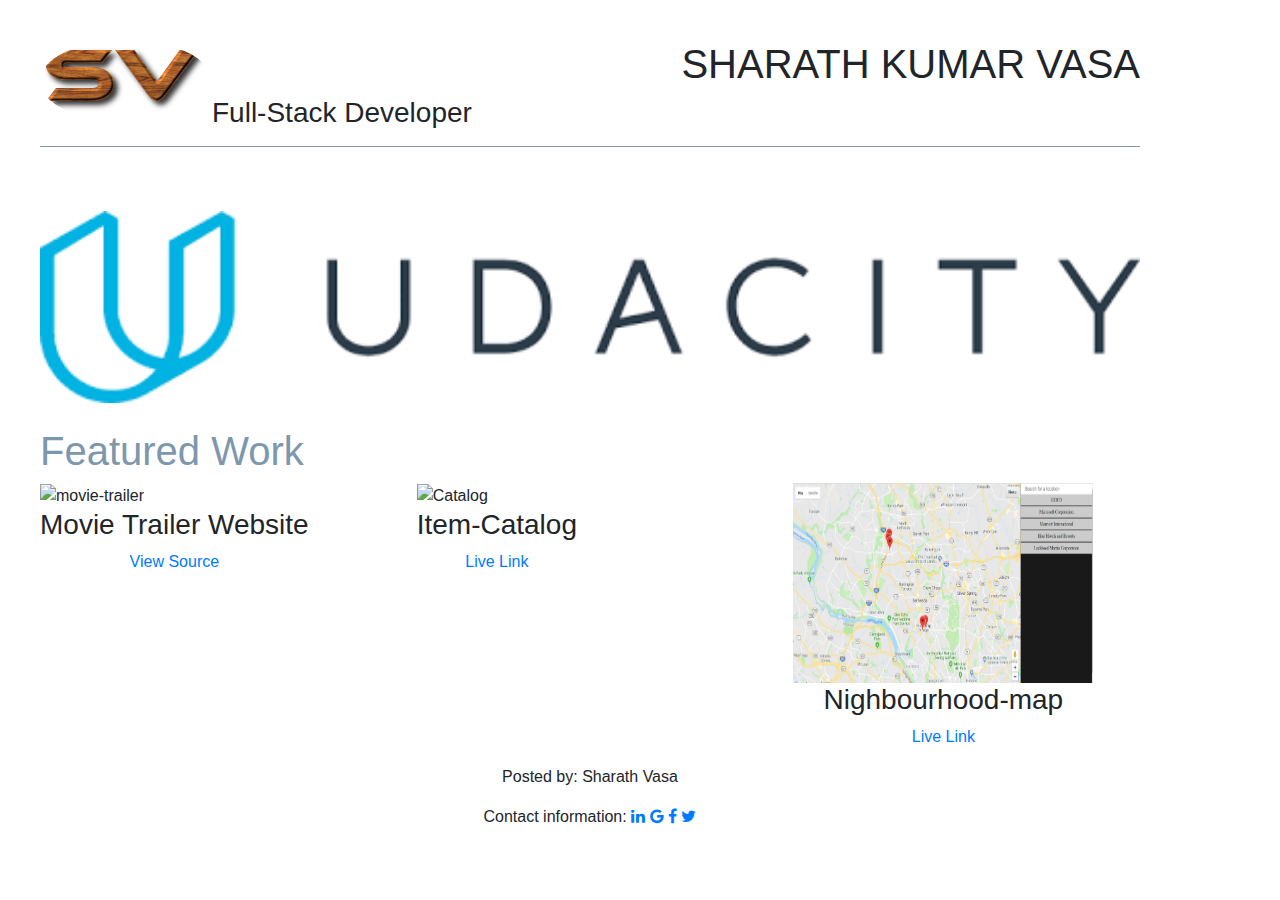
==== index.html @ 735753cd "docs: Adding comments to improve code readability" ====
<!DOCTYPE html>
<html>
   <head>
      <meta charset="UTF-8">
      <!-- To adjust the width automatically depending on the device -->
      <meta name="viewport" content="width=device-width, initial-scale=1.0">
      <title>Sharath Vasa's Portfolio</title>
      <!-- linking bootstrap and fontawesome for the design -->
      <link rel="stylesheet" href="https://cdnjs.cloudflare.com/ajax/libs/font-awesome/4.7.0/css/font-awesome.min.css">
      <link rel="stylesheet" href="https://maxcdn.bootstrapcdn.com/bootstrap/4.0.0-beta.2/css/bootstrap.min.css">
      <script src="https://ajax.googleapis.com/ajax/libs/jquery/3.2.1/jquery.min.js"></script>
      <!-- linking stylesheet -->
      <link rel="stylesheet" href="css/mystylesheet.css">
   </head>
   <body>
      <div class = "container">
         <img class = "image-circle" src = "img/initials.png" alt = "initials"> <!-- adding image -->
         <header>
            <h1 class = "name"> SHARATH KUMAR VASA</h1>
            <h3 class = "role"> Full-Stack Developer</h3>
         </header>
         <hr class = "hr">
         <br><br>
         <img class="main-img" src = "img/udacity.png" alt="logo">
         <br><br>
         <h1 class = "sub-title"> Featured Work</h1>
         <section class = "sections">
            <div class = "row">
               <!-- Using bootstrap to display responsive content in a row -->
               <div class="col-sm">
                  <!-- Dividing row into columns of equal width -->
                  <!-- figure tag to add caption for the projects -->
                  <figure>
                     <img class = "img" src = "img/movies2.jpg" alt="movie-trailer">
                     <figcaption class = "project-caption">
                        <h3>Movie Trailer Website</h3>
                        <a href="https://github.com/vasasharath/MOVIE-TRAILER-WEBSITE" target="_blank">View Source</a>
                     </figcaption>
                  </figure>
               </div>
               <div class="col-sm">
                  <figure>
                     <img class = "img" src = "img/Catalog.JPG" alt="Catalog">
                     <figcaption class = "project-caption">
                        <h3>Item-Catalog</h3>
                        <a href="http://ec2-18-219-251-159.us-east-2.compute.amazonaws.com" target="_blank">Live Link</a>
                     </figcaption>
                  </figure>
               </div>
               <div class="col-sm">
                  <figure>
                     <img class = "img" src = "img/Map.JPG" alt = "neighborhood-map">
                     <figcaption class = "project-caption">
                        <h3>Nighbourhood-map</h3>
                        <a href="https://vasasharath.github.io/Neighborhood_Map/" target="_blank">Live Link</a>
                     </figcaption>
                  </figure>
               </div>
            </div>
         </section>
         <footer>
            <address>
            <!-- Adding social media icons using font awesome for contact information -->
               <p>Posted by: Sharath Vasa</p>
               <p>Contact information: 
                  <a href="https://www.linkedin.com/in/sharath-vasa-35a743126/" target="_blank"><i class="fa fa-linkedin"></i></a>
                  <a href="mailto:sharathvasa@gmail.com" target="_blank"><i class="fa fa-google"></i></a>
                  <a href="https://www.facebook.com/sharathvasa" target="_blank"><i class="fa fa-facebook"></i></a>
                  <a href="https://twitter.com/sharathvasa" target="_blank"><i class="fa fa-twitter"></i></a>
               </p>
            </address>
         </footer>
      </div>
      <!-- Adding script tags at the bottom so that the page loads faster -->
      <script src="https://cdnjs.cloudflare.com/ajax/libs/popper.js/1.12.6/umd/popper.min.js"></script>
      <script src="https://maxcdn.bootstrapcdn.com/bootstrap/4.0.0-beta.2/js/bootstrap.min.js"></script>
   </body>
</html>
---- css/mystylesheet.css ----
.image-circle {
    border-radius: 50%;/* To display rounded image */
    float: left;
}
.name {
    text-align: right;
}
.hr {
    border-color: #7d97ad;
    border-width: 1px;
}
.main-img {
    width: 100%; /* To shrink/enlarge the image respective to screen size */
}
.sub-title {
    color: #7d97ad;
}
.img {
    width: 300px;
    height: 200px;
    border: 1px;
    border-color: grey;
}
figure {
    display: inline-block;
}
figure figcaption {
    text-align: center;
}
footer {
    text-align: center;
}
@media screen and (max-width: 414px) { /* For mobile phones */
    .body {
        display: flex;
        flex-wrap: wrap;
        width: 100%;
        margin-right: auto;
        margin-left: auto;
        overflow: auto;
    }
    .header {
        text-align: center;
        display: flex;
        flex-wrap: wrap;
    }
}
@media screen and (min-width: 800px) { /* For desktops */ 
    .container {
        margin: 20px;
        padding: 20px;
        display: inline-block;
        overflow: auto;
    }
}
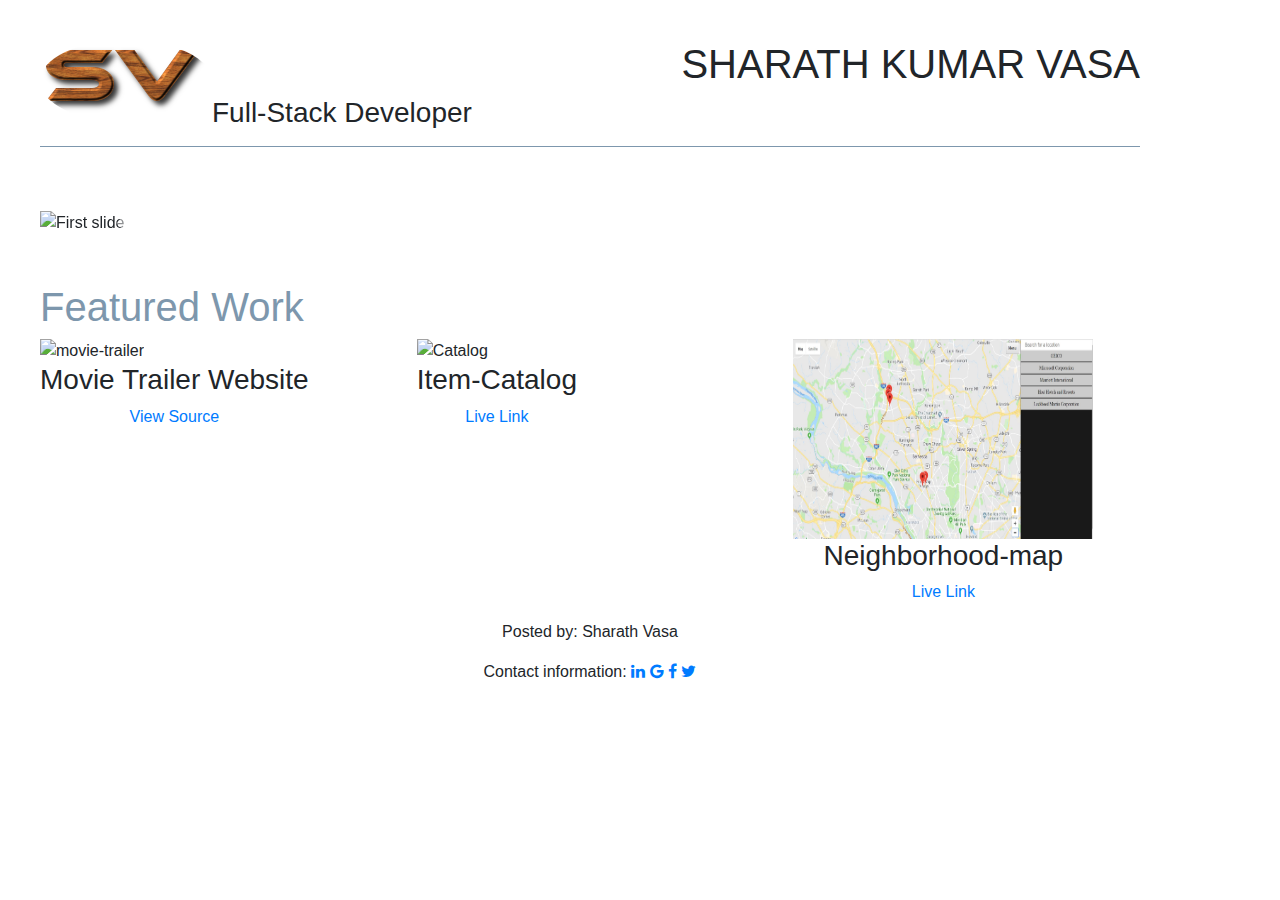
==== commit b64d0986: "docs: added comments to improve code readability" ====
--- a/index.html
+++ b/index.html
@@ -8,8 +8,9 @@
       <!-- linking bootstrap and fontawesome for the design -->
       <link rel="stylesheet" href="https://cdnjs.cloudflare.com/ajax/libs/font-awesome/4.7.0/css/font-awesome.min.css">
       <link rel="stylesheet" href="https://maxcdn.bootstrapcdn.com/bootstrap/4.0.0-beta.2/css/bootstrap.min.css">
+      <!-- Adding jQuery -->
       <script src="https://ajax.googleapis.com/ajax/libs/jquery/3.2.1/jquery.min.js"></script>
-      <!-- linking stylesheet -->
+      <!-- linking custom stylesheet -->
       <link rel="stylesheet" href="css/mystylesheet.css">
    </head>
    <body>
@@ -21,9 +22,47 @@
          </header>
          <hr class = "hr">
          <br><br>
-         <img class="main-img" src = "img/udacity.png" alt="logo">
+         <!-- Adding carousel Images to the page -->
+         <div id="carouselExampleIndicators" class="carousel slide" data-ride="carousel">
+            <ol class="carousel-indicators">
+               <li data-target="#carouselExampleIndicators" data-slide-to="0" class="active"></li>
+               <li data-target="#carouselExampleIndicators" data-slide-to="1"></li>
+               <li data-target="#carouselExampleIndicators" data-slide-to="2"></li>
+            </ol>
+            <div class="carousel-inner">
+               <div class="carousel-item active">
+                  <img class="d-block w-100" src="img/movies2.jpg" alt="First slide">
+                  <div class="carousel-caption d-none d-md-block">
+                     <h3>Movie Trailer Website</h3>
+                  </div>
+               </div>
+               <div class="carousel-item">
+                  <img class="d-block w-100" src="img/Catalog.JPG" alt="Second slide">
+                  <div class="carousel-caption d-none d-md-block red">
+                     <h3>Item-Catalog</h3>
+                  </div>
+               </div>
+               <div class="carousel-item">
+                  <img class="d-block w-100" src="img/Map.JPG" alt="Third slide">
+                  <div class="carousel-caption d-none d-md-block black">
+                     <h3>Neighborhood-map</h3>
+                  </div>
+               </div>
+            </div>
+            <!-- arrows to navigate through the images -->
+            <a class="carousel-control-prev" href="#carouselExampleIndicators" role="button" data-slide="prev">
+            <span class="carousel-control-prev-icon" aria-hidden="true"></span>
+            <span class="sr-only">Previous</span>
+            </a>
+            <!-- arrows to navigate through the images -->
+            <a class="carousel-control-next" href="#carouselExampleIndicators" role="button" data-slide="next">
+            <span class="carousel-control-next-icon" aria-hidden="true"></span>
+            <span class="sr-only">Next</span>
+            </a>
+         </div>
          <br><br>
          <h1 class = "sub-title"> Featured Work</h1>
+         <!-- Making use of semantic Elements to describe its meaning -->
          <section class = "sections">
             <div class = "row">
                <!-- Using bootstrap to display responsive content in a row -->
@@ -38,6 +77,7 @@
                      </figcaption>
                   </figure>
                </div>
+               <!-- Using bootstrap to display responsive content in a row -->
                <div class="col-sm">
                   <figure>
                      <img class = "img" src = "img/Catalog.JPG" alt="Catalog">
@@ -47,11 +87,12 @@
                      </figcaption>
                   </figure>
                </div>
+               <!-- Using bootstrap to display responsive content in a row -->
                <div class="col-sm">
                   <figure>
                      <img class = "img" src = "img/Map.JPG" alt = "neighborhood-map">
                      <figcaption class = "project-caption">
-                        <h3>Nighbourhood-map</h3>
+                        <h3>Neighborhood-map</h3>
                         <a href="https://vasasharath.github.io/Neighborhood_Map/" target="_blank">Live Link</a>
                      </figcaption>
                   </figure>
@@ -60,7 +101,7 @@
          </section>
          <footer>
             <address>
-            <!-- Adding social media icons using font awesome for contact information -->
+               <!-- Adding social media icons using font awesome for contact information -->
                <p>Posted by: Sharath Vasa</p>
                <p>Contact information: 
                   <a href="https://www.linkedin.com/in/sharath-vasa-35a743126/" target="_blank"><i class="fa fa-linkedin"></i></a>
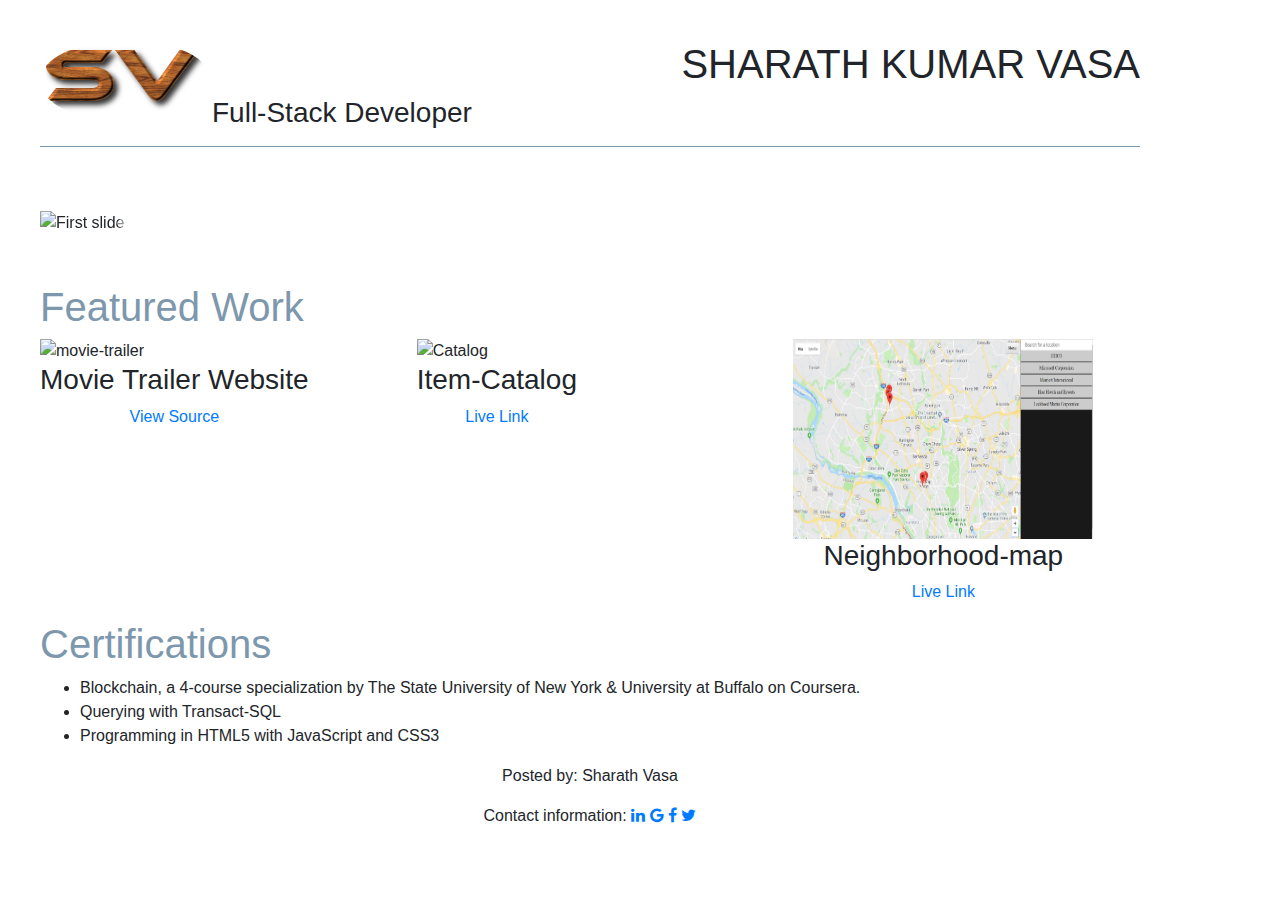
==== commit 4a84fe9d: "feat:added certifications section to the portfolio" ====
--- a/index.html
+++ b/index.html
@@ -32,18 +32,21 @@
             <div class="carousel-inner">
                <div class="carousel-item active">
                   <img class="d-block w-100" src="img/movies2.jpg" alt="First slide">
+                  <!-- To Add a Caption for the carousel image -->
                   <div class="carousel-caption d-none d-md-block">
                      <h3>Movie Trailer Website</h3>
                   </div>
                </div>
                <div class="carousel-item">
                   <img class="d-block w-100" src="img/Catalog.JPG" alt="Second slide">
+                  <!-- To Add a Caption for the carousel image -->
                   <div class="carousel-caption d-none d-md-block red">
                      <h3>Item-Catalog</h3>
                   </div>
                </div>
                <div class="carousel-item">
                   <img class="d-block w-100" src="img/Map.JPG" alt="Third slide">
+                  <!-- To Add a Caption for the carousel image -->
                   <div class="carousel-caption d-none d-md-block black">
                      <h3>Neighborhood-map</h3>
                   </div>
@@ -51,13 +54,15 @@
             </div>
             <!-- arrows to navigate through the images -->
             <a class="carousel-control-prev" href="#carouselExampleIndicators" role="button" data-slide="prev">
-            <span class="carousel-control-prev-icon" aria-hidden="true"></span>
-            <span class="sr-only">Previous</span>
+               <!-- CSS class to apply styling on arrows-->
+               <span class="carousel-control-prev-icon" aria-hidden="true"></span>
+               <span class="sr-only">Previous</span>
             </a>
             <!-- arrows to navigate through the images -->
             <a class="carousel-control-next" href="#carouselExampleIndicators" role="button" data-slide="next">
-            <span class="carousel-control-next-icon" aria-hidden="true"></span>
-            <span class="sr-only">Next</span>
+               <!-- CSS class to apply styling on arrows-->
+               <span class="carousel-control-next-icon" aria-hidden="true"></span>
+               <span class="sr-only">Next</span>
             </a>
          </div>
          <br><br>
@@ -99,6 +104,16 @@
                </div>
             </div>
          </section>
+         <h1 class = "sub-title"> Certifications</h1>
+         <section class = "sections">
+            <ul>
+               <li>Blockchain, a 4-course specialization by The State University of New York & University at
+                  Buffalo on Coursera.
+               </li>
+               <li>Querying with Transact-SQL</li>
+               <li>Programming in HTML5 with JavaScript and CSS3</li>
+            </ul>
+         </section>
          <footer>
             <address>
                <!-- Adding social media icons using font awesome for contact information -->
